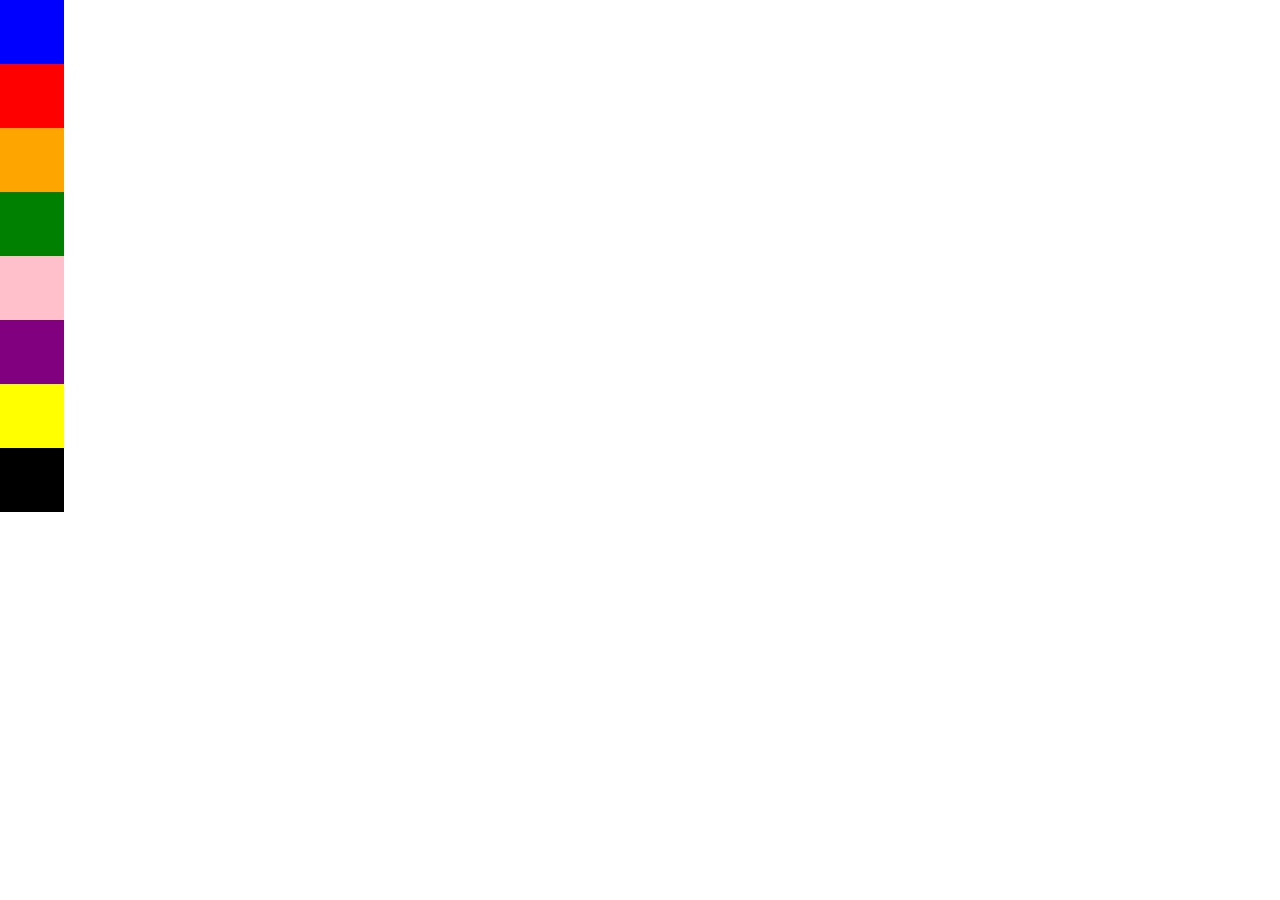
==== uw_html_foundations/week5-positioning-practice/index.html @ c918c7c8 "week 5 notes" ====
<!DOCTYPE html>
<html lang="en">
<head>
  <link rel="stylesheet" href="styles/stylesheet1.css">
  </head>
<body>
  <header>
    <div class="blue"></div>
    
    <div class="red"></div>
    
    <div class="orange"></div>
    
    <div class="green"></div>
    
    <div class="pink"></div>
    
    <div class="purple"></div>
    
    <div class="yellow"></div>
    
    <div class="black"></div>
  </header>
</body>
</html>
---- uw_html_foundations/week5-positioning-practice/styles/stylesheet1.css ----
* {margin: 0;
   padding: 0;}

.blue { background-color: blue;
        width: 4rem;
        height: 4rem;}

.red { background-color: red;
        width: 4rem;
        height: 4rem;}

.orange { background-color: orange;
        width: 4rem;
        height: 4rem;}

.green { background-color: green;
        width: 4rem;
        height: 4rem;}

.pink { background-color: pink;
        width: 4rem;
        height: 4rem;}

.purple { background-color: purple;
        width: 4rem;
        height: 4rem;}

.yellow { background-color: yellow;
        width: 4rem;
        height: 4rem;}

.black { background-color: black;
        width: 4rem;
        height: 4rem;}
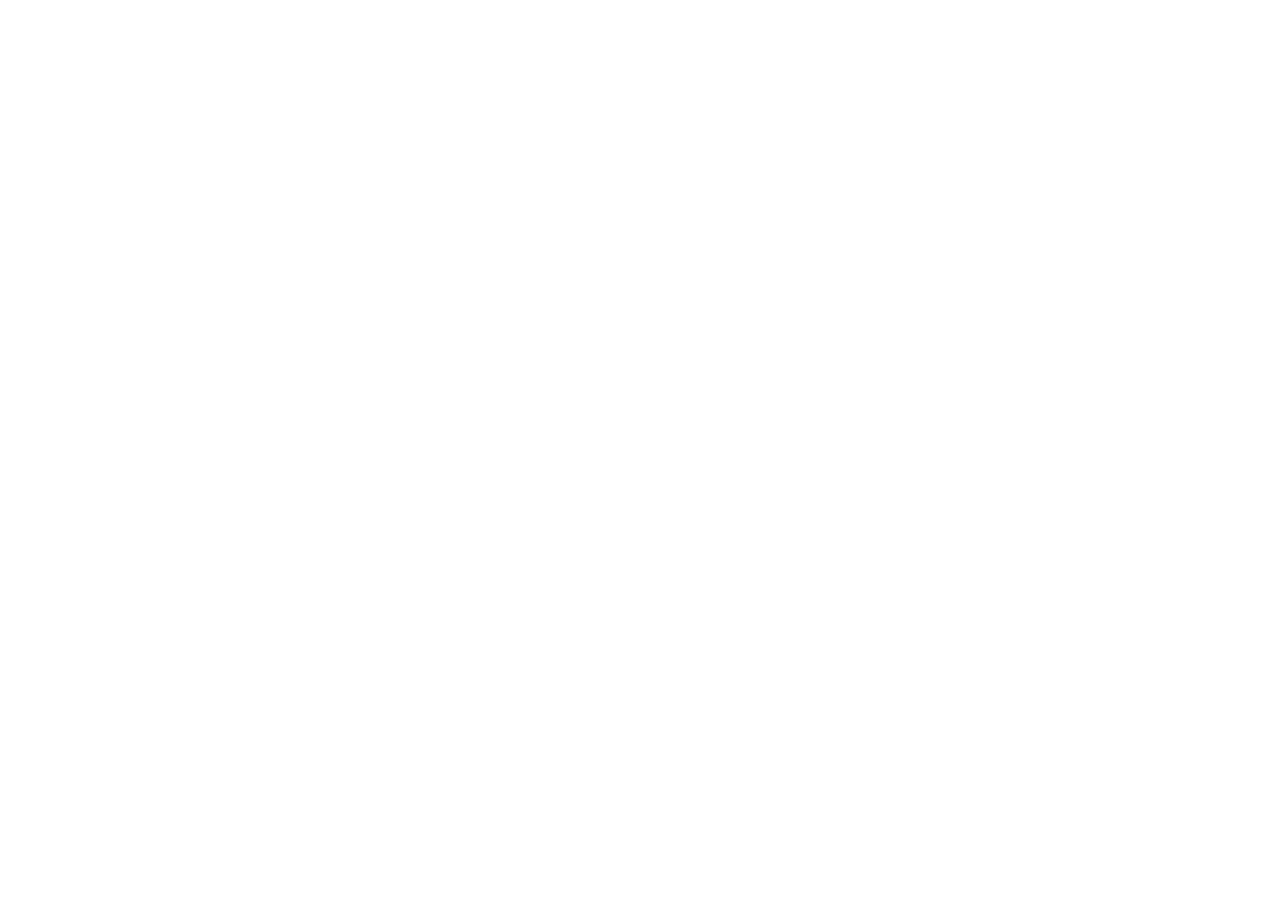
==== commit e80b6a92: "last updates from end of class" ====
--- a/uw_html_foundations/week5-positioning-practice/index.html
+++ b/uw_html_foundations/week5-positioning-practice/index.html
@@ -1,7 +1,7 @@
 <!DOCTYPE html>
 <html lang="en">
 <head>
-  <link rel="stylesheet" href="styles/stylesheet1.css">
+  <link rel="stylesheet" href="styles/stylesheet2.css">
   </head>
 <body>
   <header>
--- a/uw_html_foundations/week5-positioning-practice/styles/stylesheet2.css
+++ b/uw_html_foundations/week5-positioning-practice/styles/stylesheet2.css
@@ -0,0 +1,10 @@
+/* im a new stylesheet */
+.blue {
+    float: right;
+}
+
+.red {
+    clear: both;
+}
+
+
